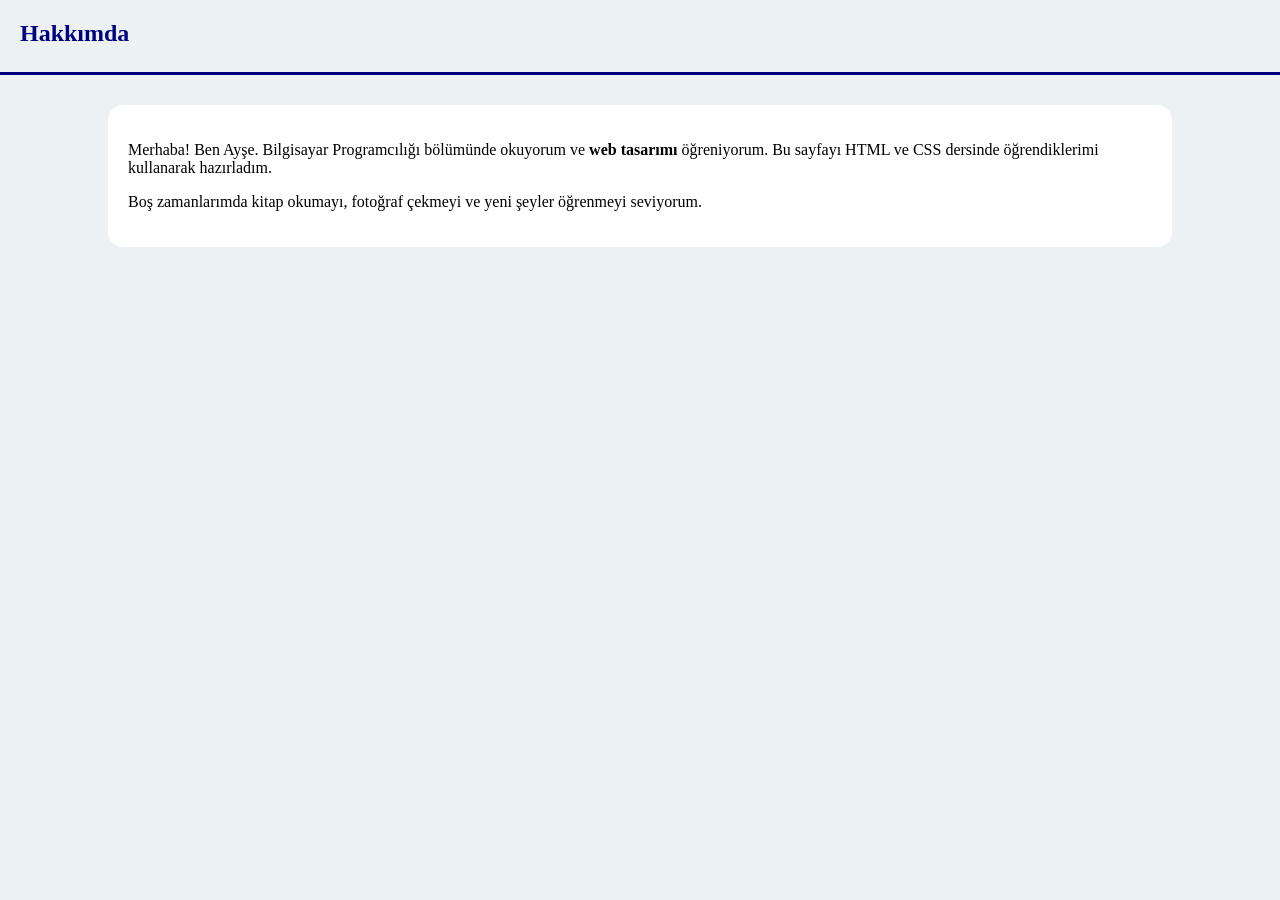
==== hakkımızda.html @ 60f20b33 "Create hakkımızda.html" ====
<!DOCTYPE html>
<html lang="tr">
<head>
    <meta charset="UTF-8">
    <title>Hakkımda</title>

    <style>
        body {
            margin: 0;
            padding: 0;
            background-color: rgb(236, 241, 244);
        }

        .cizgi {
            border-bottom: 3px solid navy;
            padding-bottom: 5px;
        }

        .cizgi h2 {
            margin-left: 20px;
            color: navy;
        }

        .altbolum {
            background-color: white;
            color: black;
            margin: 30px auto;
            padding: 20px;
            width: 80%;
            border-radius: 15px;
        }
    </style>
</head>

<body>

    <div class="cizgi">
        <h2>Hakkımda</h2>
    </div>

    <div class="altbolum">
        <p>
            Merhaba! Ben Ayşe. Bilgisayar Programcılığı bölümünde okuyorum ve
            <strong>web tasarımı</strong> öğreniyorum. Bu sayfayı HTML ve CSS
            dersinde öğrendiklerimi kullanarak hazırladım.
        </p>

        <p>
            Boş zamanlarımda kitap okumayı, fotoğraf çekmeyi ve yeni şeyler
            öğrenmeyi seviyorum.
        </p>
    </div>

</body>
</html>
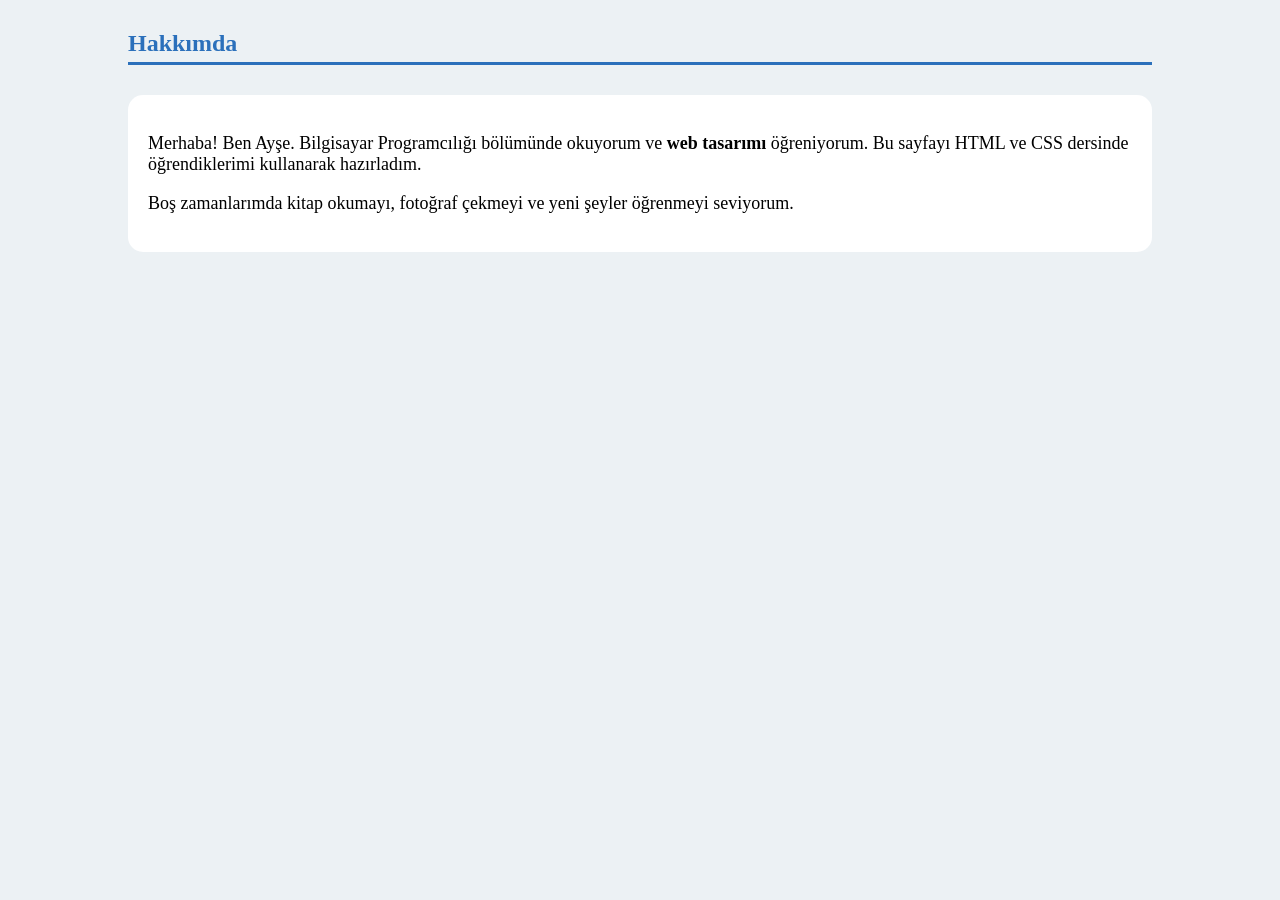
==== commit f54db7ee: "Update hakkımızda.html" ====
--- a/hakkımızda.html
+++ b/hakkımızda.html
@@ -1,5 +1,3 @@
-
-
 <!DOCTYPE html>
 <html lang="tr">
 <head>
@@ -7,6 +5,10 @@
     <title>Hakkımda</title>
 
     <style>
+        * {
+            box-sizing: border-box;
+        }
+
         body {
             margin: 0;
             padding: 0;
@@ -14,13 +16,15 @@
         }
 
         .cizgi {
-            border-bottom: 3px solid navy;
+            width: 80%;
+            margin: 30px auto 0;
+            border-bottom: 3px solid #2b70bb;
             padding-bottom: 5px;
         }
 
         .cizgi h2 {
-            margin-left: 20px;
-            color: navy;
+            margin: 0;
+            color: #2b70bb;
         }
 
         .altbolum {
@@ -30,6 +34,10 @@
             padding: 20px;
             width: 80%;
             border-radius: 15px;
+        }
+
+        .altbolum p {
+            font-size: 18px;
         }
     </style>
 </head>
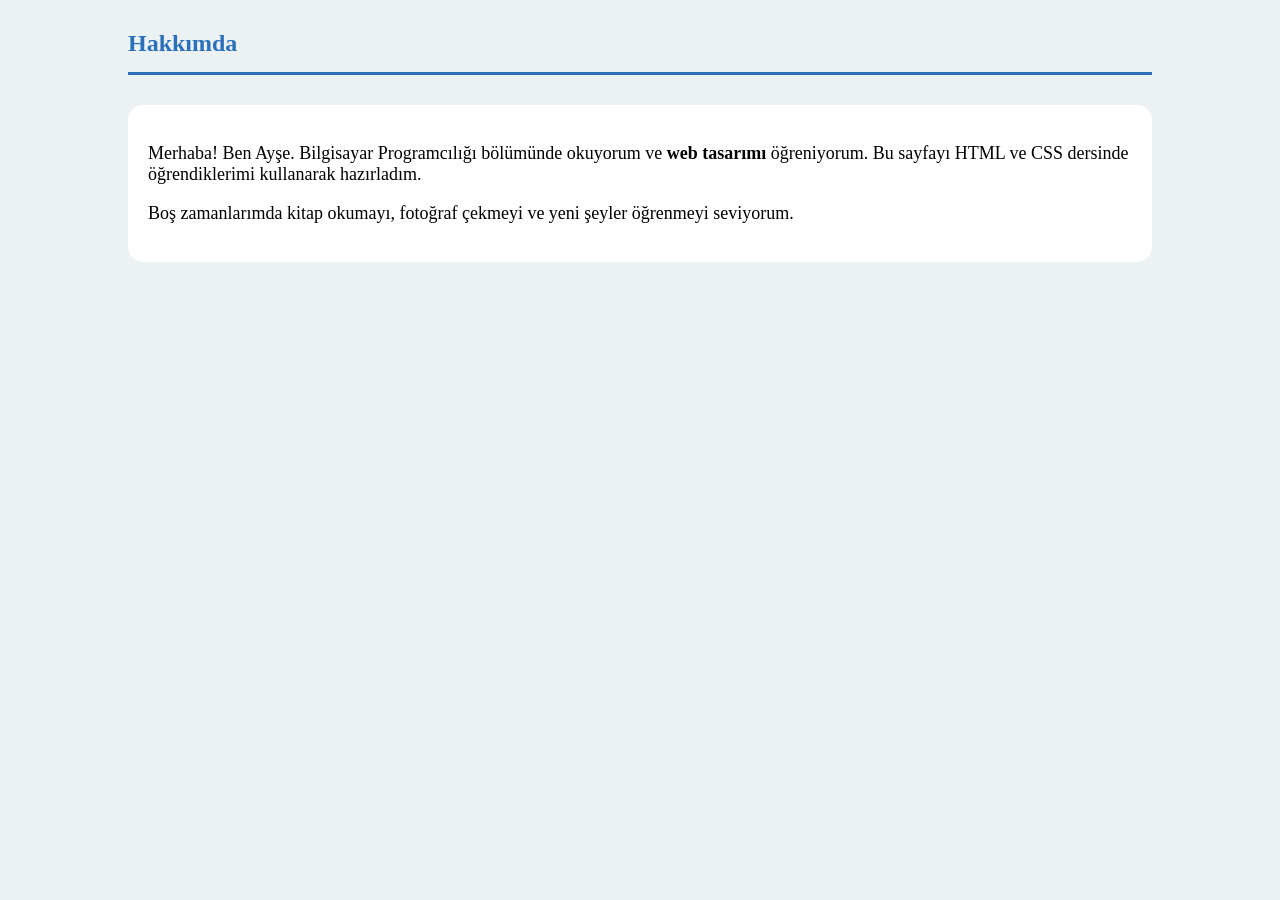
==== commit 7c2d5b67: "2" ====
--- a/hakkımızda.html
+++ b/hakkımızda.html
@@ -1,4 +1,5 @@
-<!DOCTYPE html>
+
+    <!DOCTYPE html>
 <html lang="tr">
 <head>
     <meta charset="UTF-8">
@@ -12,7 +13,7 @@
         body {
             margin: 0;
             padding: 0;
-            background-color: rgb(236, 241, 244);
+            background-color: #ecf1f4;
         }
 
         .cizgi {
@@ -24,6 +25,7 @@
 
         .cizgi h2 {
             margin: 0;
+            padding-bottom: 10px;
             color: #2b70bb;
         }
 
